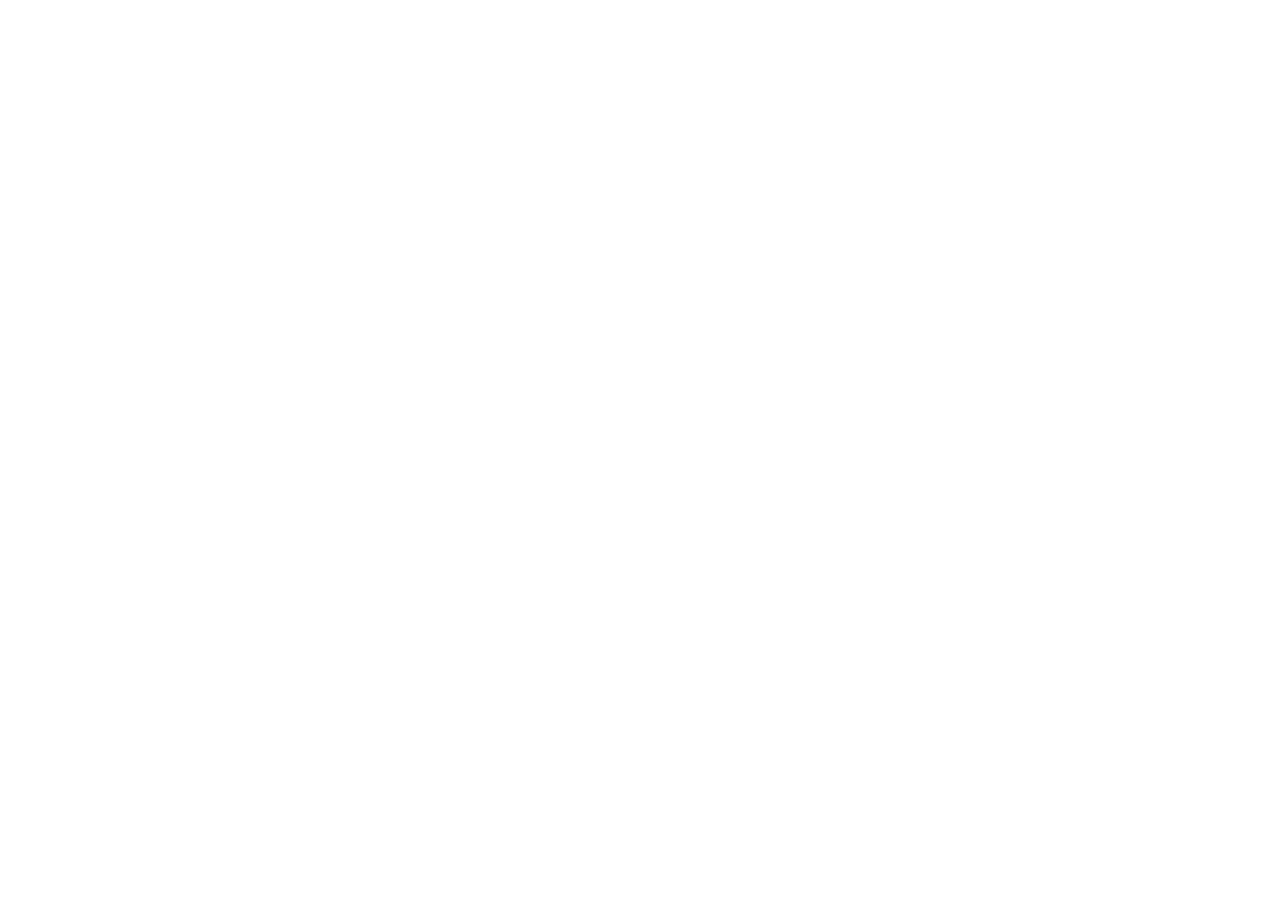
==== post/index.html @ bbb94115 "Adding important files and buttons. Need to link the buttons to their given pages and save id to be " ====
<!DOCTYPE html>
<html lang="en">
    <head>
        <meta charset="UTF-8" />
        <meta name="viewport" content="width=device-width, initial-scale=1.0" />
        <title>Admin Blog Feed</title>
        <script src="/js/adminFeed.js" defer></script>
    </head>
    <body>
        <div class="container">
            <header></header>
            <main id="mainContainer"></main>
            <footer></footer>
        </div>
    </body>
</html>
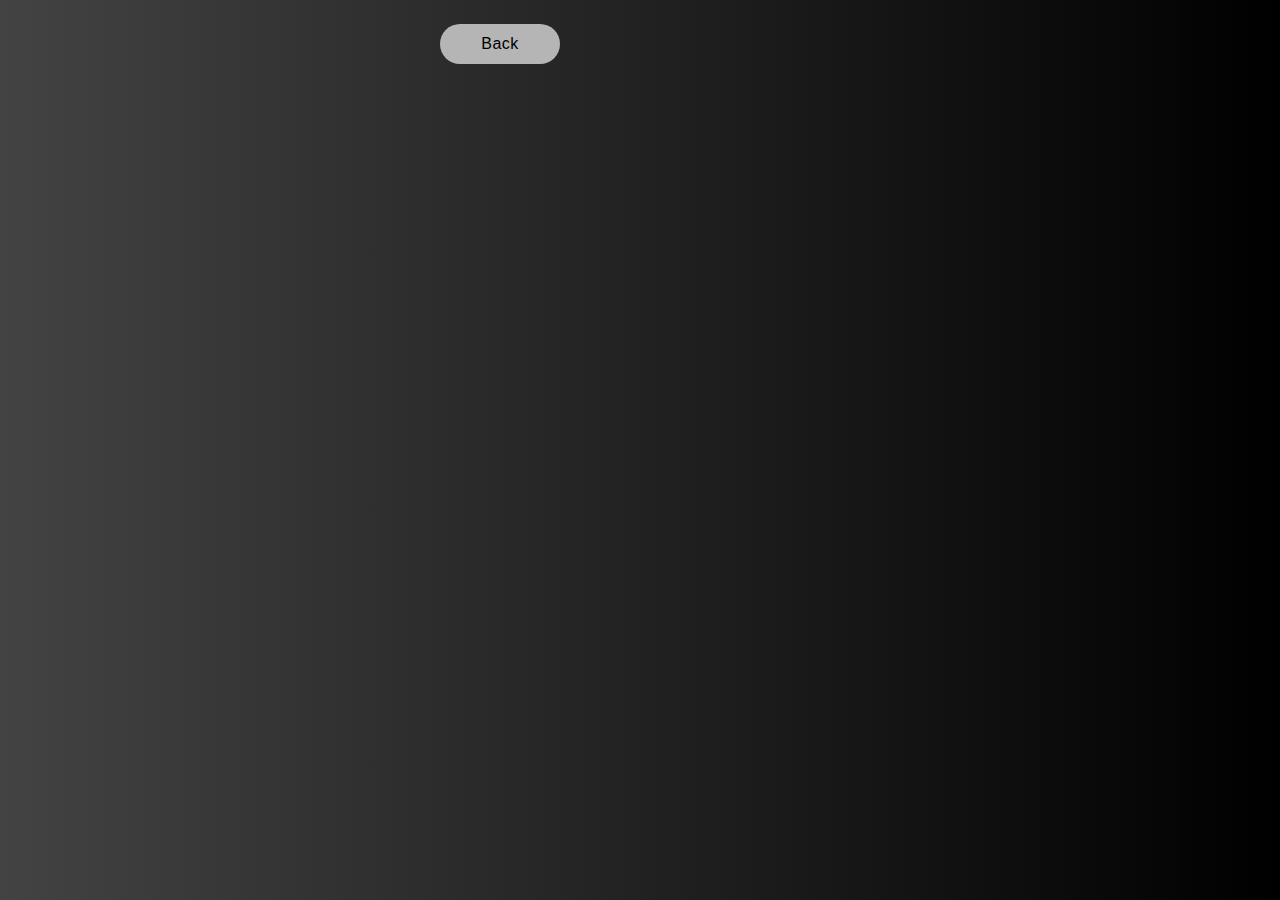
==== commit 7d8f8127: "fix: styling and media queries on singlePost and adminFeed" ====
--- a/post/index.html
+++ b/post/index.html
@@ -3,12 +3,17 @@
     <head>
         <meta charset="UTF-8" />
         <meta name="viewport" content="width=device-width, initial-scale=1.0" />
-        <title>Admin Blog Feed</title>
-        <script src="/js/adminFeed.js" defer></script>
+        <title>singlePost</title>
+        <script src="/js/singlePost.js" defer></script>
+        <script src="/js/app.js" defer></script>
+        <link rel="stylesheet" href="/style/main.css" />
+        <link rel="stylesheet" href="/style/singlePostPage.css" />
     </head>
     <body>
         <div class="container">
-            <header></header>
+            <header>
+                <button id="goBack">Back</button>
+            </header>
             <main id="mainContainer"></main>
             <footer></footer>
         </div>
--- a/style/main.css
+++ b/style/main.css
@@ -0,0 +1,123 @@
+body {
+    overflow-x: hidden;
+    width: 100dvw;
+    height: 100dvh;
+    margin: 0;
+    padding: 0;
+    background-image: linear-gradient(to right, #434343 0%, black 100%);
+    background-repeat: repeat-y;
+}
+
+.container {
+    width: 100dvw;
+    display: flex;
+    flex-direction: column;
+    align-items: center;
+}
+
+main {
+    margin: 24px 0 24px 0;
+    display: flex;
+    flex-direction: row;
+    justify-content: center;
+    flex-wrap: wrap;
+    gap: 32px;
+    width: 100dvw;
+    max-width: 1000px;
+}
+
+header {
+    width: 100dvw;
+    margin: 24px 0 0 0;
+    position: relative;
+}
+
+img {
+    height: 350px;
+    width: 280px;
+    object-fit: contain;
+}
+
+a {
+    text-decoration: none;
+    color: #fff;
+}
+
+a:hover {
+    cursor: pointer;
+}
+
+.postContainer {
+    display: flex;
+    flex-direction: column;
+    justify-content: space-between;
+    color: #ddd;
+    align-items: center;
+}
+
+.postContainer img {
+    width: 400px;
+    height: auto;
+}
+
+.postContainer h2,
+.postContainer p {
+    width: 400px;
+    line-height: 25px;
+}
+
+#newPostBTN {
+    width: 150px;
+    height: 40px;
+    border-radius: 20px;
+    border: none;
+    background: #b5b5b5;
+    font-size: 16px;
+    font-weight: medium;
+    letter-spacing: 0.5px;
+    position: absolute;
+    right: 20px;
+    text-align: center;
+}
+
+.postEdit {
+    width: 80px;
+    height: 30px;
+    border-radius: 20px;
+    border: none;
+    background: #b5b5b5;
+    font-size: 16px;
+    font-weight: medium;
+    letter-spacing: 0.5px;
+    text-align: center;
+}
+
+.postEdit:hover,
+#newPost:hover {
+    cursor: pointer;
+    letter-spacing: 1px;
+    transition: 0.5s;
+}
+
+.newPosts h2,
+.newPosts p,
+.post h2,
+.post p {
+    width: 264px;
+    padding-left: 8px;
+    white-space: nowrap;
+    overflow: hidden;
+}
+
+#publicPageBTN {
+    width: 200px;
+    height: 40px;
+    border-radius: 20px;
+    border: none;
+    background: #b5b5b5;
+    font-size: 16px;
+    letter-spacing: 0.5px;
+    position: absolute;
+    left: 20px;
+    text-align: center;
+}
--- a/style/singlePostPage.css
+++ b/style/singlePostPage.css
@@ -0,0 +1,31 @@
+header {
+    width: 400px;
+}
+
+header #goBack {
+    width: 120px;
+    height: 40px;
+    border-radius: 20px;
+    border: none;
+    background: #b5b5b5;
+    font-size: 16px;
+    font-weight: medium;
+    letter-spacing: 0.5px;
+    text-align: center;
+}
+
+#goBack {
+    cursor: pointer;
+}
+
+@media screen and (max-width: 430px) {
+    .postContainer,
+    .postContainer h2,
+    .postContainer p,
+    .postContainer img {
+        width: 90dvw;
+    }
+    header {
+        width: 90dvw;
+    }
+}
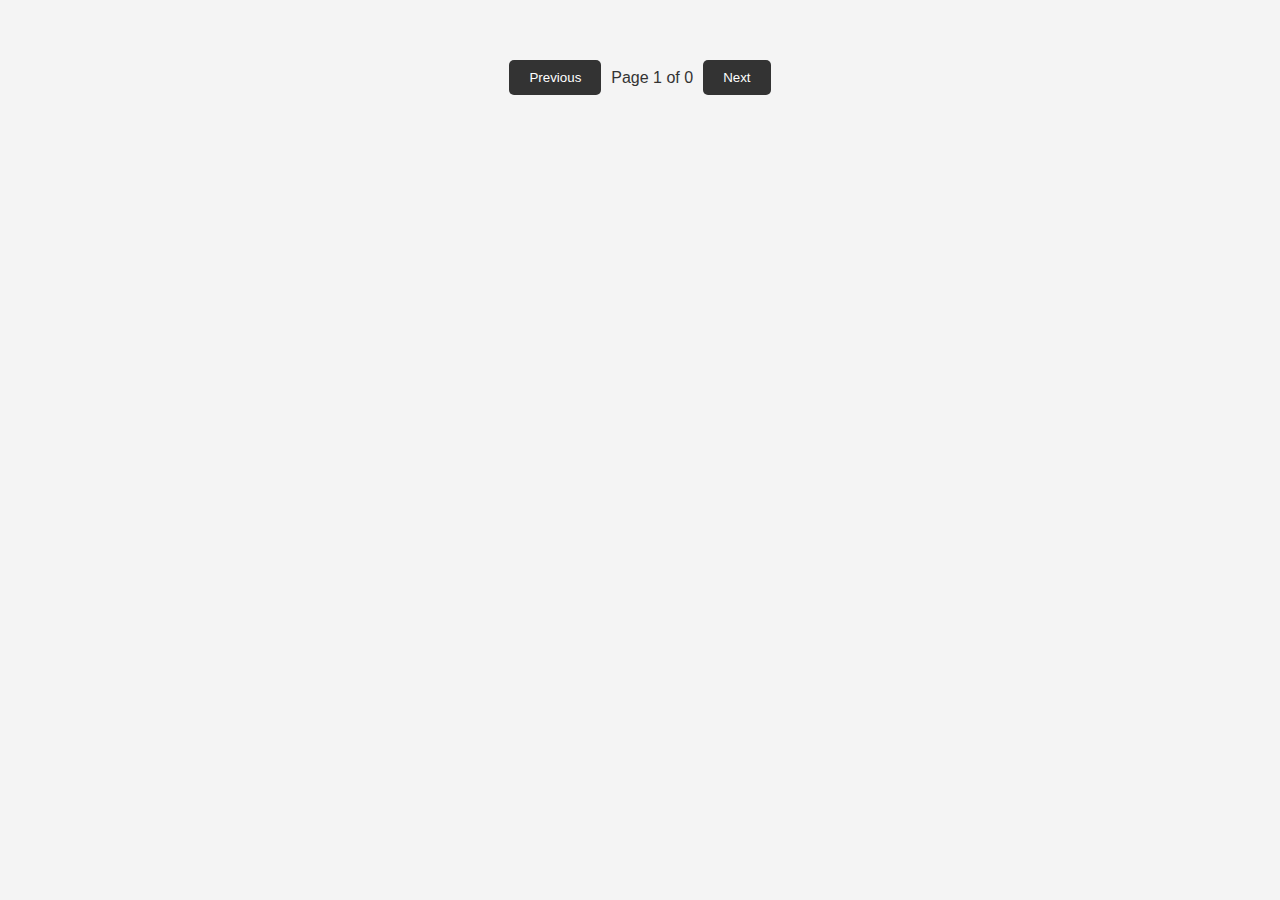
==== commit 6c9d2487: "Fix: styling and scaling are now done" ====
--- a/post/index.html
+++ b/post/index.html
@@ -6,16 +6,16 @@
         <title>singlePost</title>
         <script src="/js/singlePost.js" defer></script>
         <script src="/js/app.js" defer></script>
-        <link rel="stylesheet" href="/style/main.css" />
         <link rel="stylesheet" href="/style/singlePostPage.css" />
     </head>
     <body>
         <div class="container">
             <header>
-                <button id="goBack">Back</button>
+                <div class="container">
+                    <button id="goBack">Back</button>
+                </div>
             </header>
             <main id="mainContainer"></main>
-            <footer></footer>
         </div>
     </body>
 </html>
--- a/style/singlePostPage.css
+++ b/style/singlePostPage.css
@@ -1,31 +1,61 @@
-header {
-    width: 400px;
+body {
+    font-family: Arial, sans-serif;
+    line-height: 1.6;
+    margin: 0;
+    padding: 0;
+    background-color: #f4f4f4;
+    color: #333;
 }
 
-header #goBack {
-    width: 120px;
-    height: 40px;
-    border-radius: 20px;
-    border: none;
-    background: #b5b5b5;
-    font-size: 16px;
-    font-weight: medium;
-    letter-spacing: 0.5px;
-    text-align: center;
+header {
+    background: #35424a;
+    color: #ffffff;
+    padding: 10px 20px;
 }
 
-#goBack {
+header .container button {
+    background: #e8491d;
+    border: none;
+    color: white;
+    padding: 10px 20px;
     cursor: pointer;
+    font-size: 16px;
+    transition: background 0.3s ease;
 }
 
-@media screen and (max-width: 430px) {
-    .postContainer,
-    .postContainer h2,
-    .postContainer p,
-    .postContainer img {
-        width: 90dvw;
-    }
-    header {
-        width: 90dvw;
-    }
+header button:hover {
+    background: #333;
 }
+
+main {
+    padding: 20px;
+    max-width: 800px;
+    margin: 0 auto;
+}
+
+.postContainer {
+    background: white;
+    padding: 20px;
+    border-radius: 10px;
+    box-shadow: 0 0 10px rgba(0, 0, 0, 0.1);
+    margin: 20px 0;
+}
+
+.postContainer img {
+    max-width: 100%;
+    height: auto;
+    display: block;
+    margin-bottom: 20px;
+}
+
+.postContainer h2 {
+    margin-top: 0;
+}
+
+.postContainer p {
+    margin: 10px 0;
+}
+
+.postContainer strong {
+    color: #35424a;
+}
